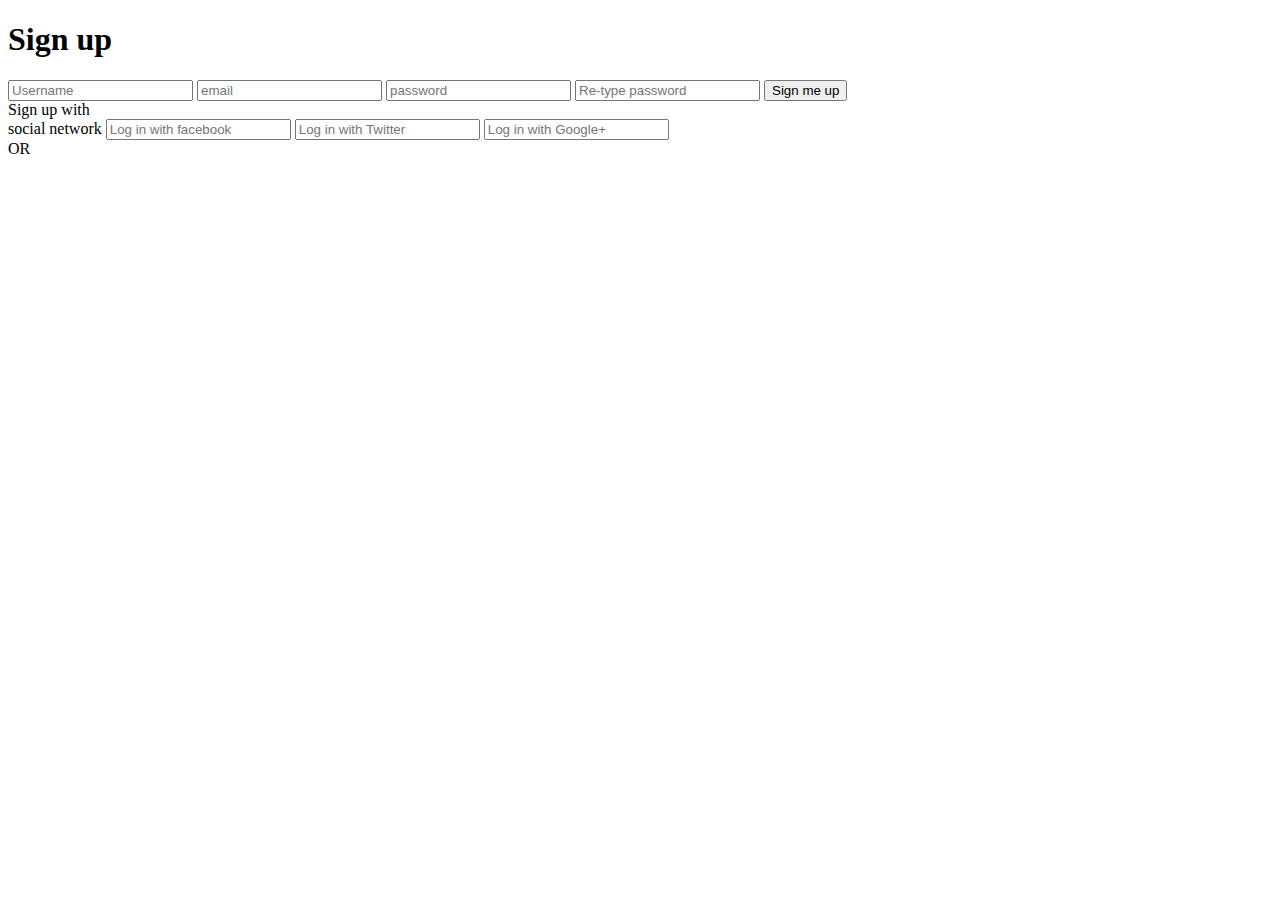
==== index.html @ 30df3a2d "first commit here" ====
<!DOCTYPE html>
<html lang="en">
<head>
    <meta charset="UTF-8">
    <meta name="viewport" content="width=device-width, initial-scale=1.0">
    <title>Placeholder form</title>
</head>
<body>
    <h1>Sign up</h1>
    <form action="">
        <input type="text" name="username" placeholder="Username">
        <input type="email" name="email" placeholder="email">
        <input type="password" name="password" placeholder="password">
        <input type="password" name="password" placeholder="Re-type password">
        <input type="submit" value="Sign me up">
        <div>Sign up with</div>
        <div>social network
            <input type="text" name="facebook" placeholder="Log in with facebook">
            <input type="text" name="twitter" placeholder="Log in with Twitter">
            <input type="text" name="google+" placeholder="Log in with Google+">
        </div>
        <div><span>OR</span></div>
    </form>    
</body>
</html>
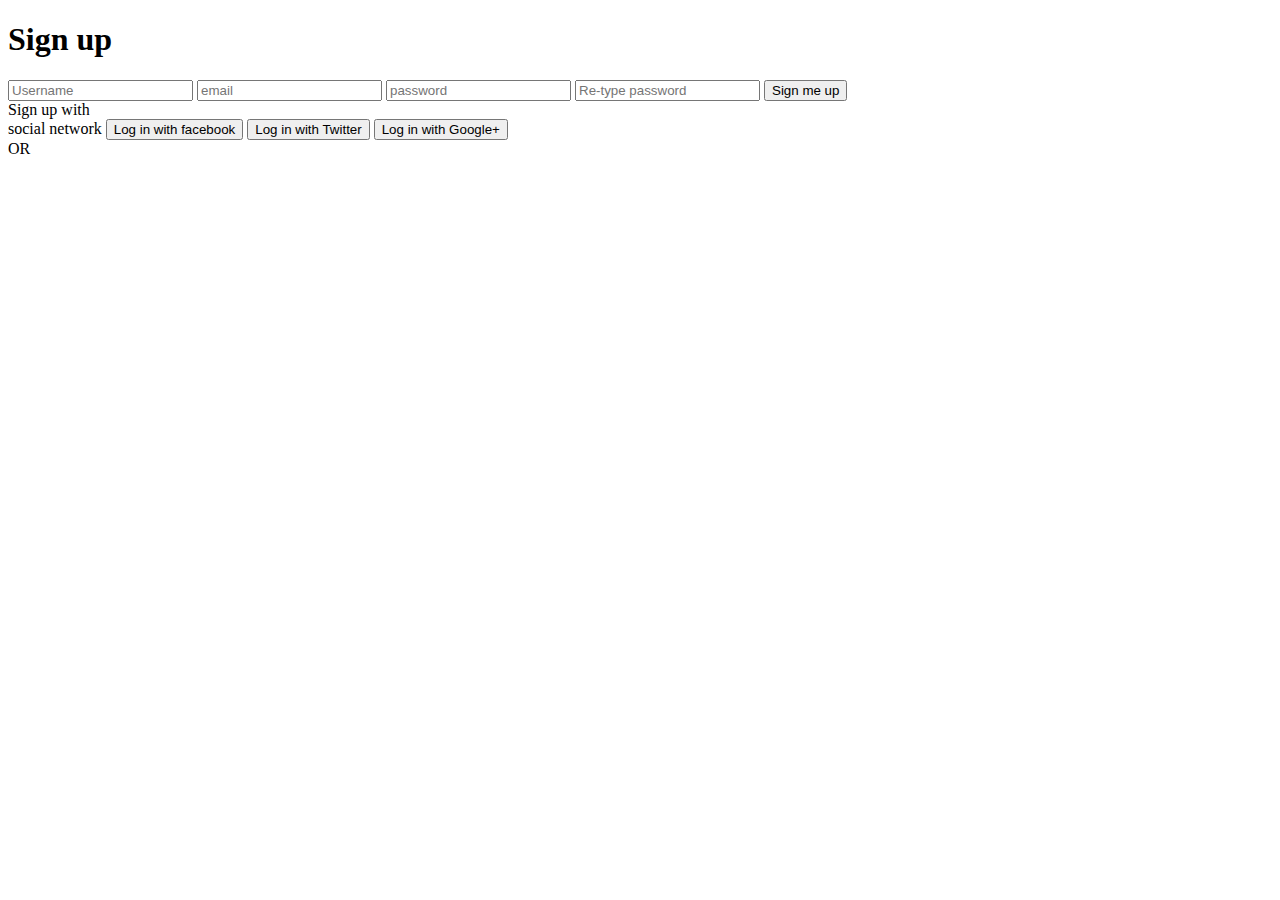
==== commit 4c71011a: "regrouping of folder structure and adjustment to botton codes" ====
--- a/index.html
+++ b/index.html
@@ -15,9 +15,9 @@
         <input type="submit" value="Sign me up">
         <div>Sign up with</div>
         <div>social network
-            <input type="text" name="facebook" placeholder="Log in with facebook">
-            <input type="text" name="twitter" placeholder="Log in with Twitter">
-            <input type="text" name="google+" placeholder="Log in with Google+">
+            <button>Log in with facebook</button>
+            <button>Log in with Twitter</button>
+            <button>Log in with Google+</button>
         </div>
         <div><span>OR</span></div>
     </form>    
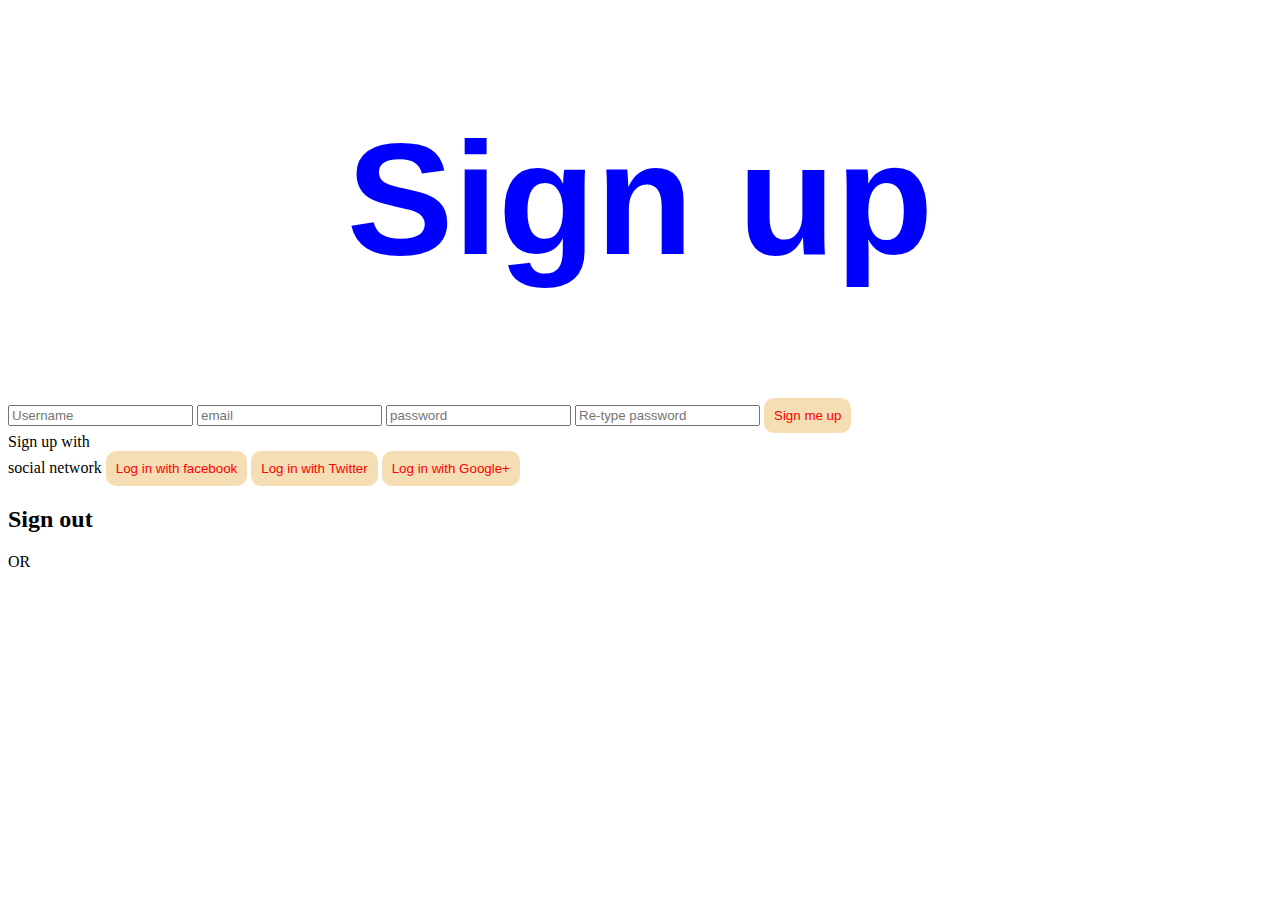
==== commit 29828343: "adjustment to sign in button and css additions" ====
--- a/index.html
+++ b/index.html
@@ -4,6 +4,7 @@
     <meta charset="UTF-8">
     <meta name="viewport" content="width=device-width, initial-scale=1.0">
     <title>Placeholder form</title>
+    <link rel="stylesheet" href="./assets/css/index.css">
 </head>
 <body>
     <h1>Sign up</h1>
@@ -12,13 +13,14 @@
         <input type="email" name="email" placeholder="email">
         <input type="password" name="password" placeholder="password">
         <input type="password" name="password" placeholder="Re-type password">
-        <input type="submit" value="Sign me up">
+        <button>Sign me up</button>
         <div>Sign up with</div>
         <div>social network
             <button>Log in with facebook</button>
             <button>Log in with Twitter</button>
             <button>Log in with Google+</button>
         </div>
+        <h2>Sign out</h2>
         <div><span>OR</span></div>
     </form>    
 </body>
--- a/assets/css/index.css
+++ b/assets/css/index.css
@@ -0,0 +1,14 @@
+h1{
+    color:blue; 
+    text-align:center; 
+    font-size: 10em;
+    font-family: 'Franklin Gothic Medium', 'Arial Narrow', Arial, sans-serif;
+}
+button{
+    color: red;
+    background:wheat;
+    padding: 10px;
+    border-radius: 10px;
+    border-color: black;
+    border: none;
+}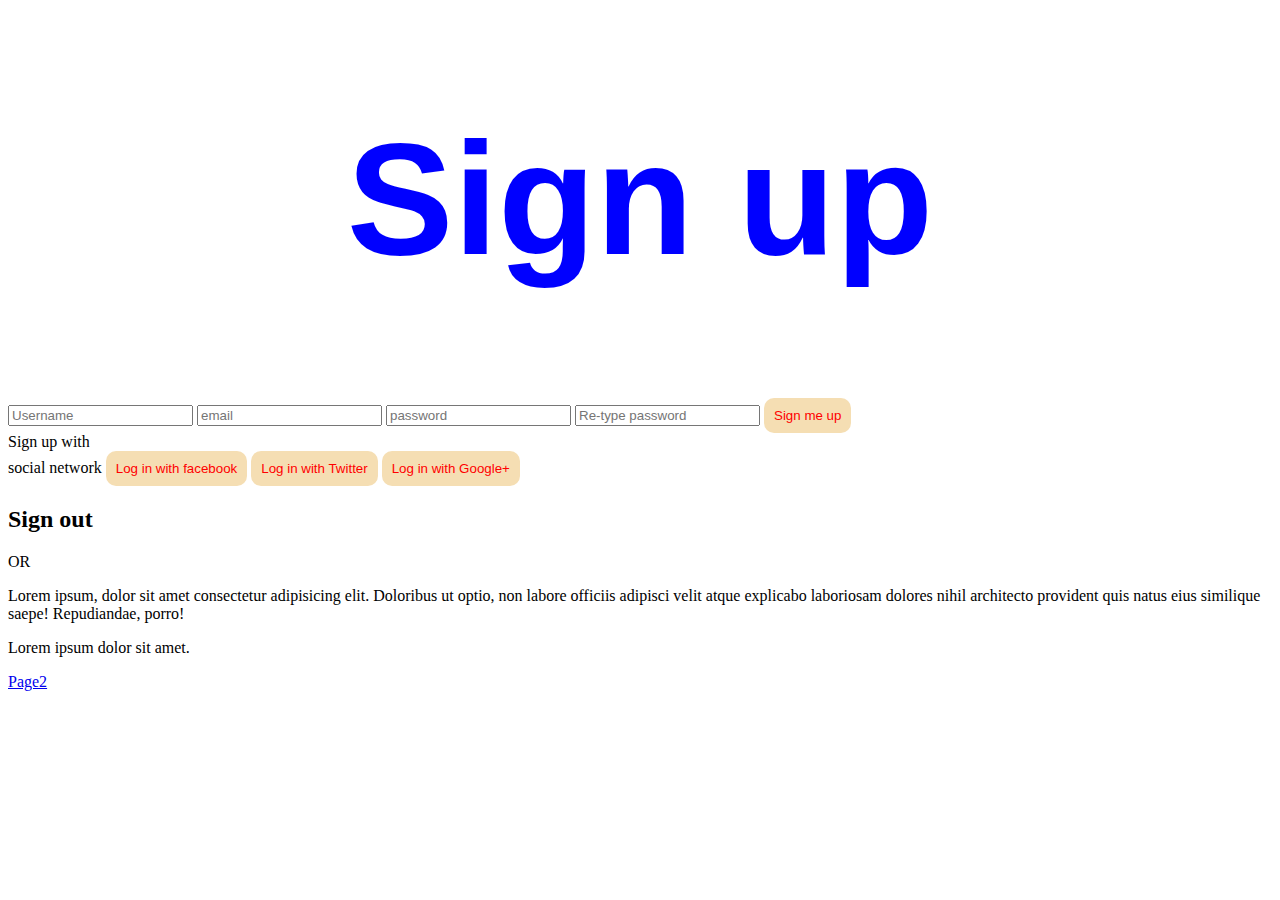
==== commit 115f29f2: "first commit" ====
--- a/index.html
+++ b/index.html
@@ -22,6 +22,10 @@
         </div>
         <h2>Sign out</h2>
         <div><span>OR</span></div>
+        <p>Lorem ipsum, dolor sit amet consectetur adipisicing elit. Doloribus ut optio, non labore officiis adipisci velit atque explicabo laboriosam dolores nihil architecto provident quis natus eius similique saepe! Repudiandae, porro!</p>
+        <p>Lorem ipsum dolor sit amet.</p>
+
+        <a href="./About.html" target="_blank">Page2</a>
     </form>    
 </body>
 </html>